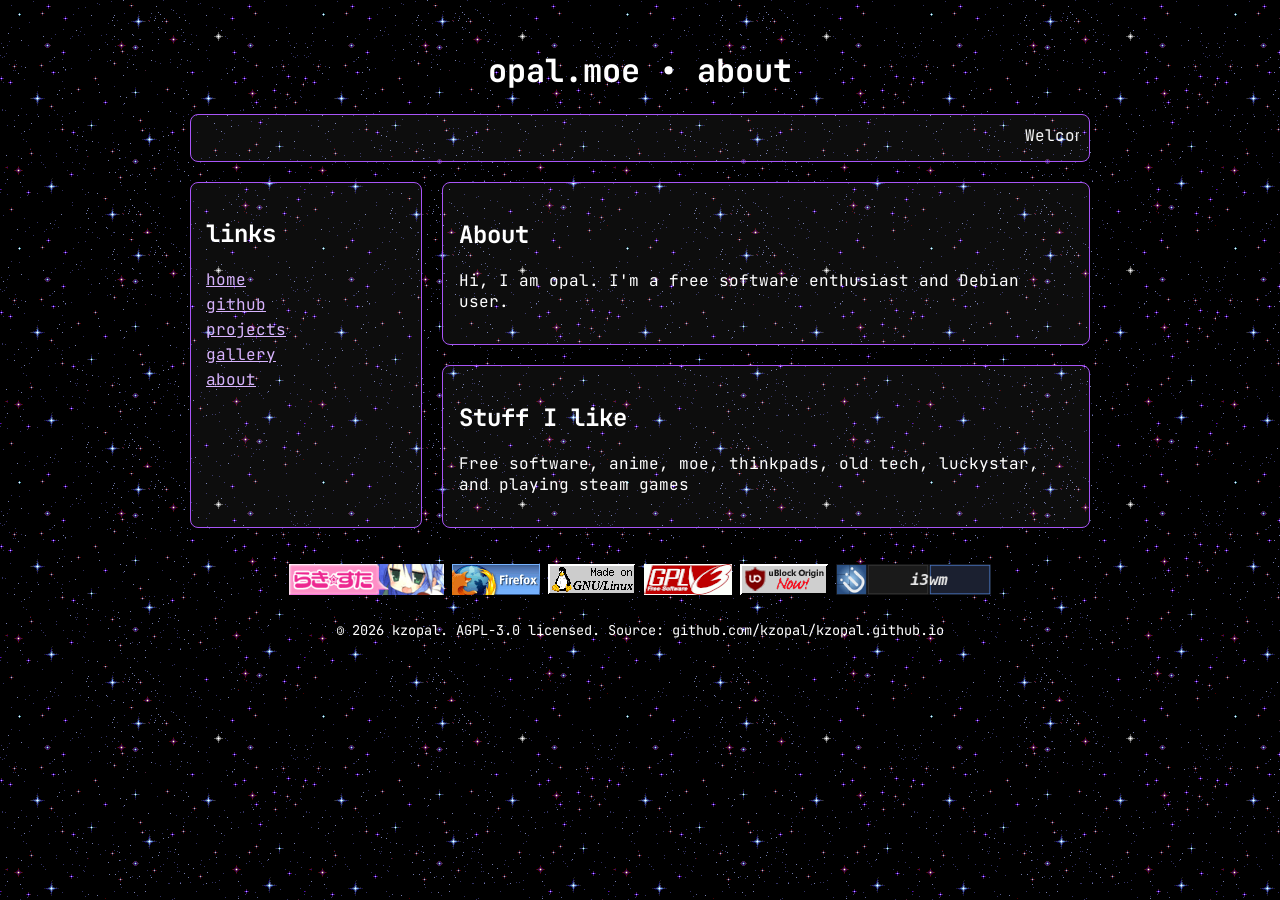
==== about.html @ 8394f29b "Add KonaTube, csweb and setup posts, about page, i3 banner" ====
<!DOCTYPE html>
<html lang="en">

<head>
    <meta charset="UTF-8">
    <meta name="viewport" content="width=device-width, initial-scale=1">
    <title>opal.moe • about</title>
    <link rel="preconnect" href="https://fonts.googleapis.com">
    <link rel="preconnect" href="https://fonts.gstatic.com" crossorigin>
    <link href="https://fonts.googleapis.com/css2?family=JetBrains+Mono:wght@400;700&display=swap" rel="stylesheet">
    <link rel="stylesheet" href="styles.css">
</head>

<body>
    <header class="banner">
        <h1 class="banner-title">opal.moe • about</h1>
    </header>
    <div class="layout">
        <main class="content1">
            <marquee scrollamount="4" class="site-marquee">Welcome to opal.moe! • Hosted on github pages • Under
                Construction! • I like Free Software • Thanks for Visiting!</marquee>
        </main>
    </div>
    <div class="layout">
        <nav class="sidebar">
            <h2>links</h2>
            <a href="index.html">home</a>
            <a href="https://github.com/kzopal/">github</a>
            <a href="projects.html">projects</a>
            <a href="gallery.html">gallery</a>
            <a href="about.html">about</a>
        </nav>
        <div class="content-stack">
            <main class="content">
                <h2>About</h2>
                <p>
                    Hi, I am opal. I'm a free software enthusiast and Debian user.
                </p>
            </main>
            <main class="content">
                <h2>Stuff I like</h2>
                <p>
                    Free software, anime, moe, thinkpads, old tech, luckystar, and playing steam games
                </p>
            </main>
        </div>
    </div>
    <footer class="banner-links">
        <div class="buttons">
            <a href="https://www.lucky-ch.com/" target="_blank" rel="noopener">
                <img src="/media/img/lucky-star-banner.gif" alt="らき☆すた official site">
            </a>
            <a href="https://www.firefox.com/" target="_blank" rel="noopener">
                <img src="/media/img/firefox2.gif" alt="best viewed in firefox">
            </a>
            <img src="/media/img/gnu-linux.gif" alt="gnu/linux">
            <img src="/media/img/gplv3.gif" alt="gplv3">
            <a href="https://github.com/gorhill/uBlock" target="_blank" rel="noopener">
                <img src="/media/img/ublock-now.png" alt="ublock origin now!">
            </a>
            <a href="https://i3wm.org/" target="_blank" rel="noopener">
                <img src="/media/img/i3wm-logo-200x40.gif" alt="i3 window manager">
            </a>
        </div>
        <div class="footer-copyright">
            🄯 2026 kzopal. AGPL-3.0 licensed. Source: github.com/kzopal/kzopal.github.io
        </div>
    </footer>
</body>

</html>
---- styles.css ----
body {
    zoom: 1;
    padding: 20px 40px;
    font-family: 'JetBrains Mono', monospace;
    color: white;
    background: url('/media/img/space-bg.gif');
}

.layout {
    display: flex;
    gap: 20px;
    max-width: 900px;
    margin: 0 auto 20px;   /* centered, with 20px space below each section */
    padding: 0 20px;       /* only left/right */
}

.sidebar {
    width: 200px;          /* fixed width for the sidebar */
    flex-shrink: 0;        /* stops it getting squished */
    background: rgba(255, 255, 255, 0.05);
    border: 1px solid #a855f7;
    border-radius: 8px;
    padding: 15px;
}

.sidebar a {
    display: block;        /* each link on its own line */
    color: #d8b4fe;
    margin-bottom: 3pt;
}

.content {
    flex: 1;               /* takes up all remaining space */
    background: rgba(255, 255, 255, 0.05);
    border: 1px solid #a855f7;
    border-radius: 8px;
    padding: 16px;
}

.content1 {
    flex: 1;
    background: rgba(255, 255, 255, 0.05);
    border: 1px solid #a855f7;
    border-radius: 8px;
    padding: 10px;
}

header {
    text-align: center;
}

.banner-title {
    display: inline-block;
    text-align: center;
}

/* bottom button row */
.banner-links .buttons {
    display: flex;
    justify-content: center;
    align-items: center;
    gap: 8px;
    padding: 16px 0;
}

.banner-links .buttons a {
    display: flex;         /* link shrink-wraps the image cleanly */
    line-height: 0;
}

.banner-links .buttons img {
    display: block;        /* kills baseline gap/offset */
    height: 31px;
    width: auto;
}

@media (min-height: 1440px) and (min-width: 2560px) {
    body {
        zoom: 1.333;
    }
}

.content-stack {
  display: flex;
  flex-direction: column;
  gap: 20px;
  flex: 1;           /* takes remaining space next to sidebar, same as .content did before */
}

.footer-copyright {
  display: flex;
  justify-content: center;
  text-align: center;
  margin-top: 10px;
  font-size: 0.85em;
  width: 100%;
}
.gallery {
    display: grid;
    grid-template-columns: repeat(auto-fill, minmax(150px, 1fr));
    gap: 12px;
}

.gallery figure {
    margin: 0;
}

.gallery img {
    width: 100%;
    height: 150px;
    object-fit: cover;
}

.gallery figcaption {
    font-size: 0.8em;
}
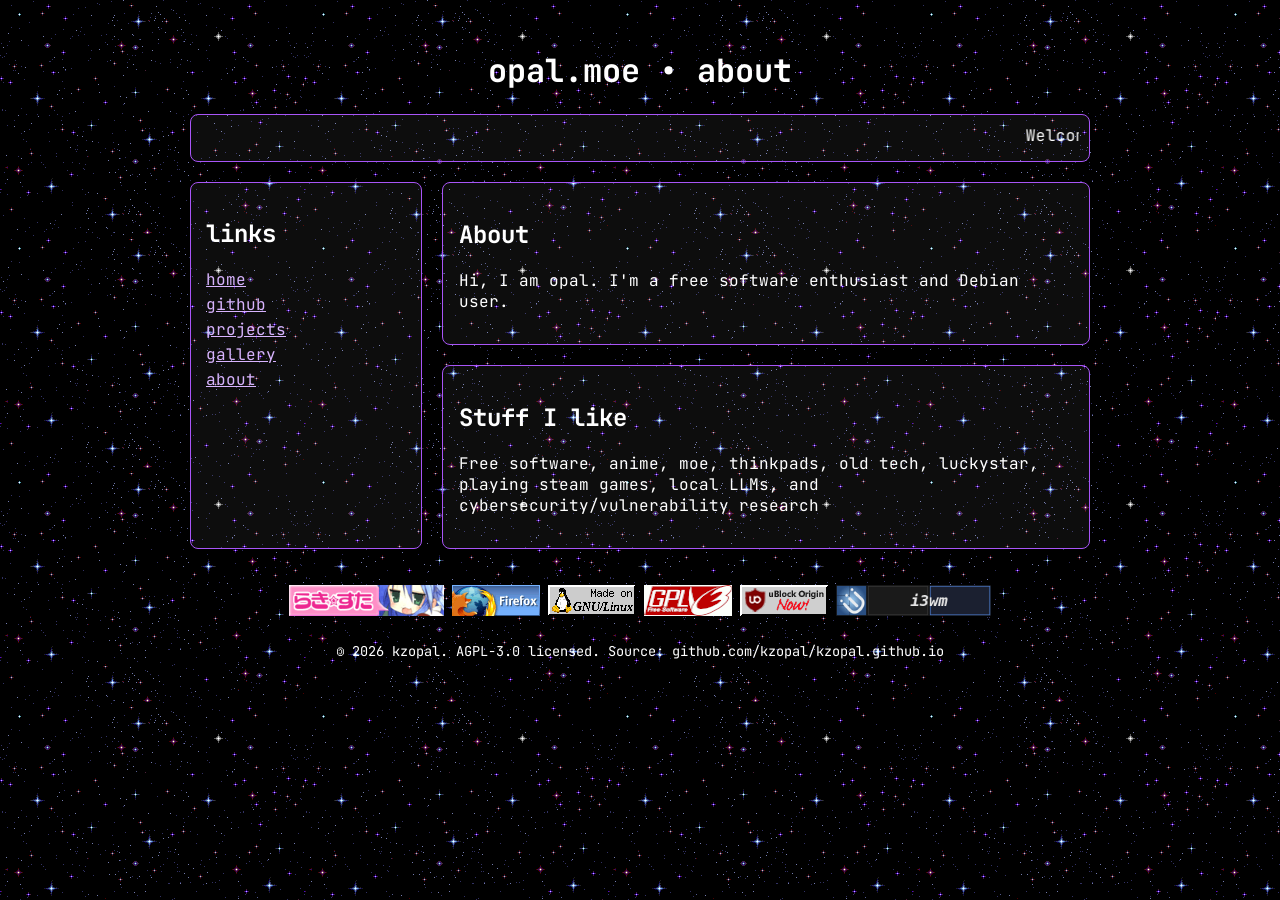
==== commit 51eea839: "Add FFmpeg teaser, update about page" ====
--- a/about.html
+++ b/about.html
@@ -40,7 +40,7 @@
             <main class="content">
                 <h2>Stuff I like</h2>
                 <p>
-                    Free software, anime, moe, thinkpads, old tech, luckystar, and playing steam games
+                    Free software, anime, moe, thinkpads, old tech, luckystar, playing steam games, local LLMs, and cybersecurity/vulnerability research
                 </p>
             </main>
         </div>
